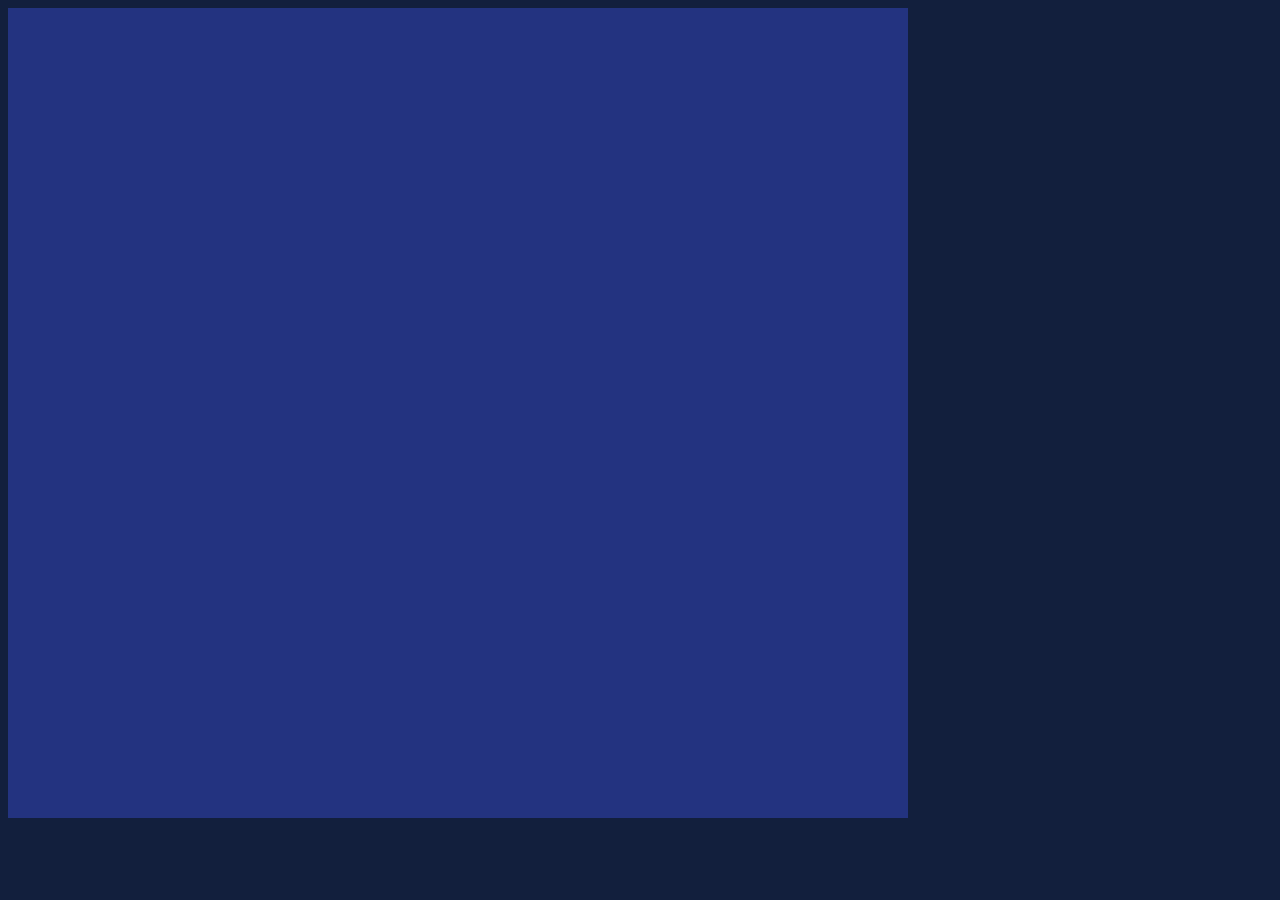
==== index.html @ 25c3545b "Se agrega el proyecto" ====
<!DOCTYPE html>
<html lang="en">
<head>
    <meta charset="UTF-8">
    <meta http-equiv="X-UA-Compatible" content="IE=edge">
    <meta name="viewport" content="width=device-width, initial-scale=1.0">
    <title>Document</title>
    <link rel="stylesheet" href="styles.css">
</head>
<body>
    <div class="container">
        
    </div>
</body>
</html>
---- styles.css ----
body{
    background-color: #121f3d;
    
}

.container{
    width: 100vh;
    height: 90vh;
    position: absolute;
    display: flex;
    justify-content: center;
    background-color: #233380;
}
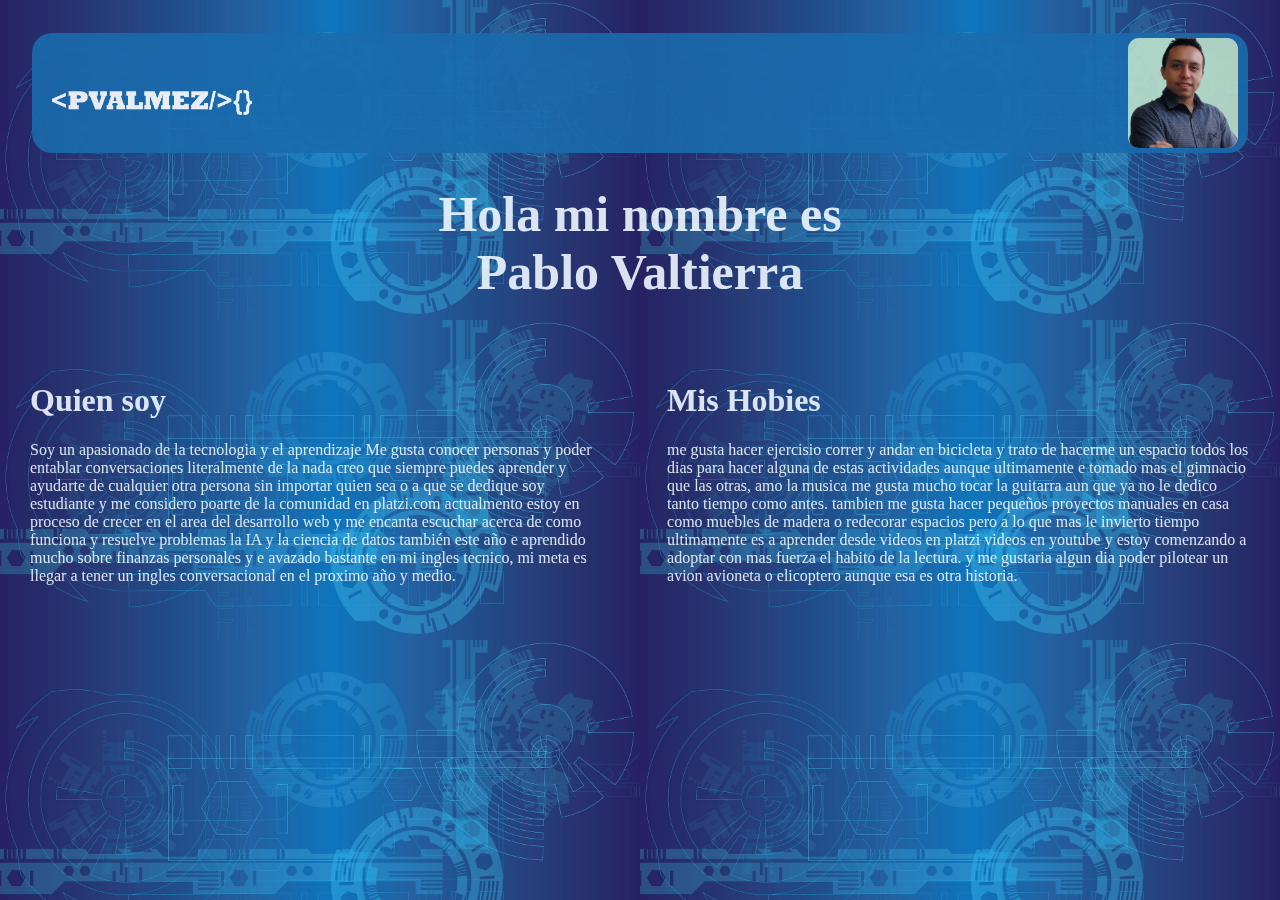
==== commit fefb3ee9: "Add files via upload" ====
--- a/index.html
+++ b/index.html
@@ -1,15 +1,51 @@
-<!DOCTYPE html>
-<html lang="en">
-<head>
-    <meta charset="UTF-8">
-    <meta http-equiv="X-UA-Compatible" content="IE=edge">
-    <meta name="viewport" content="width=device-width, initial-scale=1.0">
-    <title>Document</title>
-    <link rel="stylesheet" href="styles.css">
-</head>
-<body>
-    <div class="container">
-        
-    </div>
-</body>
+<!DOCTYPE html>
+<html lang="en">
+<head>
+    <meta charset="UTF-8">
+    <meta http-equiv="X-UA-Compatible" content="IE=edge">
+    <meta name="viewport" content="width=device-width, initial-scale=1.0">
+    <title>Document</title>
+    <link rel="stylesheet" href="styles.css">
+</head>
+<body>
+    <header>
+        <nav class="barra">
+            <img src="/assets/logo4.png" class="icon" alt="Icono">
+            <img src="/assets/photo.png" class="photo" alt="Foto">
+        </nav>
+    </header>
+    <section>
+        <h1 class="title1">Hola mi nombre es<br> Pablo Valtierra</h1>
+    <div class="container">
+        <div class="container-item">
+            <h1 class="container-title">Quien soy</h1>
+            <p class="who_p">Soy un apasionado de la tecnologia y el aprendizaje 
+                Me gusta conocer personas y poder entablar conversaciones literalmente de la nada 
+                creo que siempre puedes aprender y ayudarte de cualquier otra persona sin importar quien sea o a que se dedique 
+                soy estudiante y me considero poarte de la comunidad en platzi.com actualmento estoy en proceso de crecer 
+                en el area del desarrollo web y me encanta escuchar acerca de como funciona y resuelve problemas la IA y la ciencia de datos 
+                también este año e aprendido mucho sobre finanzas personales y e avazado bastante en mi  
+                ingles tecnico, mi meta es llegar a tener un ingles conversacional en el proximo año y medio.
+            </p>
+        </div>
+        <div class="container-item">
+            <h1 class="container-title">Mis Hobies</h1>
+            <p class="who_p">me gusta hacer ejercisio correr y andar en bicicleta y trato de hacerme un espacio todos
+                los dias para hacer alguna de estas actividades aunque ultimamente e tomado mas el gimnacio que las otras, amo
+                la musica me gusta mucho tocar la guitarra aun que ya no le dedico tanto tiempo como antes. tambien me gusta
+                hacer pequeños proyectos manuales en casa como muebles de madera o redecorar espacios pero a lo que mas
+                le invierto tiempo ultimamente es a aprender desde videos en platzi videos en youtube y estoy comenzando 
+                a adoptar con mas fuerza el habito de la lectura. y me gustaria algun dia poder pilotear un avion 
+                avioneta o elicoptero aunque esa es otra historia.
+            </p>
+        </div>
+    </div>
+    </section>
+    <section class="container2">
+
+    </section>
+    <footer>
+
+    </footer>
+</body>
 </html>--- a/styles.css
+++ b/styles.css
@@ -1,13 +1,65 @@
-body{
-    background-color: #121f3d;
-    
-}
-
-.container{
-    width: 100vh;
-    height: 90vh;
-    position: absolute;
-    display: flex;
-    justify-content: center;
-    background-color: #233380;
-}+body{
+    background-size: 50%;
+    
+    background-image: url(/assets/geometric-gdd52219c3_1920.jpg);
+    opacity: 0.9;
+    margin: 0;
+}
+header{
+    margin-top: 5px;
+    height: 150px;
+    display: flex;
+    flex-direction: row;
+    align-items: center;
+    justify-content: space-around;
+}
+.icon{
+    margin-top: 20px;
+    position: relative;
+    left: 20px;
+    width: 200px;
+    height: 25px;
+}
+
+.barra{
+    width: 95%;
+    height: 120px;
+    margin-top: 2%;
+    background: #1a6bad;
+    border-radius: 20px;
+    display: flex;
+    justify-content: space-between;
+    align-items: center;
+    position: fixed;
+}
+.photo{
+    margin: 10px;
+    width: 110px;
+    height:110px;position: relative;
+    border-radius: 10%;
+    background: #bde3cc;
+}
+    .container{
+    display: flex;
+    flex-direction: row;
+    justify-content: center;
+    }
+    .title1{
+        color: aliceblue;
+        margin: 30px;   
+        height: 100%;
+        text-align: center;
+        font-size: 50px;
+    }
+    .container-item{
+        color: aliceblue;
+        margin: 30px;
+    }
+    .container-title{
+        text-align: justify;
+    }
+    .who_I_am{
+        width: 40%;
+        text-align: justify;
+    }
+    
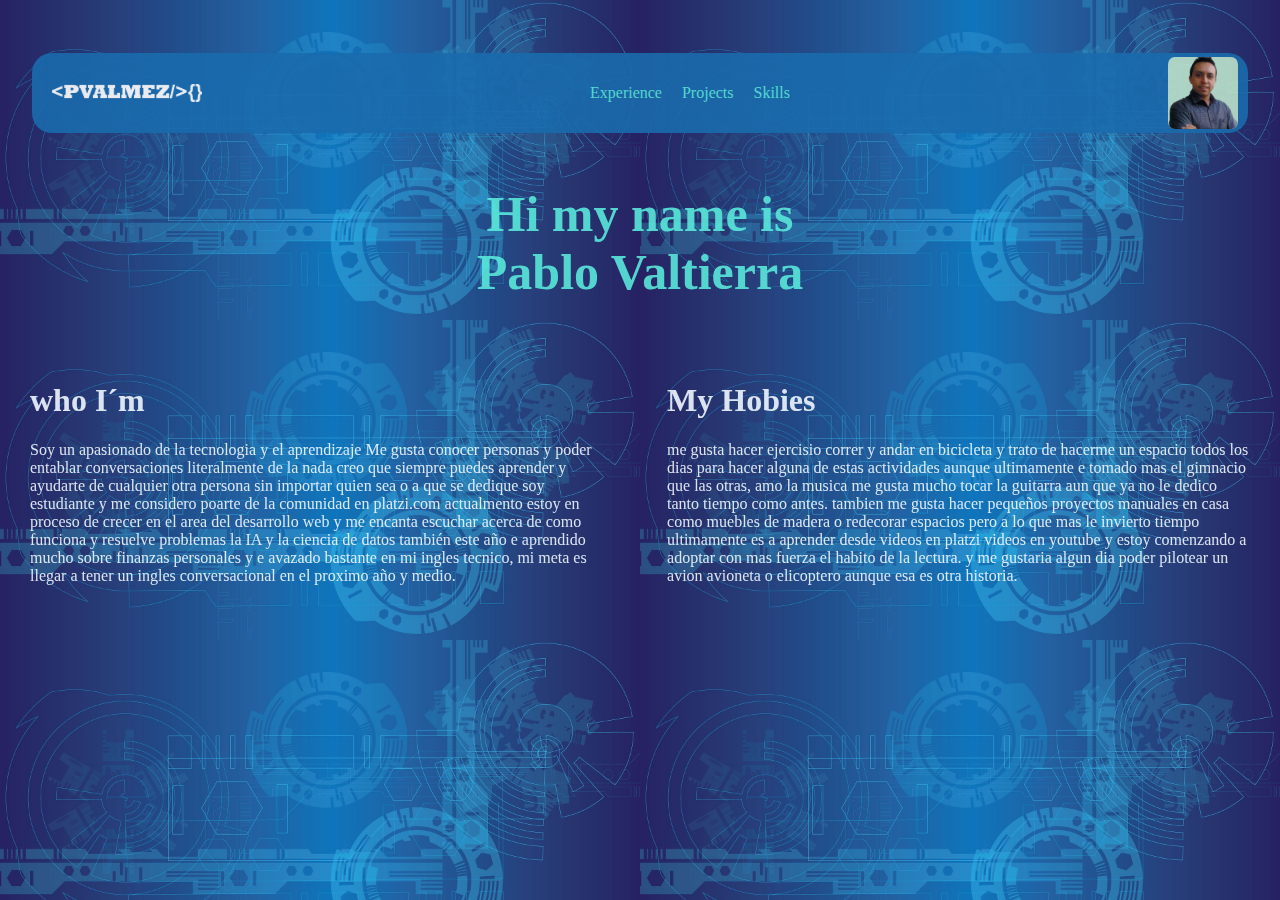
==== commit 1a902473: "Add files via upload" ====
--- a/index.html
+++ b/index.html
@@ -11,14 +11,27 @@
     <header>
         <nav class="barra">
             <img src="/assets/logo4.png" class="icon" alt="Icono">
+            <div class="menu-nav">
+                <ul class="menu-nav-list">
+                    <li>
+                        <a href="">Experience</a>
+                    </li>
+                    <li>
+                        <a href="">Projects</a>
+                    </li>
+                    <li>
+                        <a href="">Skills</a>
+                    </li>
+                </ul>
+            </div>
             <img src="/assets/photo.png" class="photo" alt="Foto">
         </nav>
     </header>
     <section>
-        <h1 class="title1">Hola mi nombre es<br> Pablo Valtierra</h1>
+        <h1 class="title1">Hi my name is<br> Pablo Valtierra</h1>
     <div class="container">
         <div class="container-item">
-            <h1 class="container-title">Quien soy</h1>
+            <h1 class="container-title">who I´m</h1>
             <p class="who_p">Soy un apasionado de la tecnologia y el aprendizaje 
                 Me gusta conocer personas y poder entablar conversaciones literalmente de la nada 
                 creo que siempre puedes aprender y ayudarte de cualquier otra persona sin importar quien sea o a que se dedique 
@@ -29,7 +42,7 @@
             </p>
         </div>
         <div class="container-item">
-            <h1 class="container-title">Mis Hobies</h1>
+            <h1 class="container-title">My Hobies</h1>
             <p class="who_p">me gusta hacer ejercisio correr y andar en bicicleta y trato de hacerme un espacio todos
                 los dias para hacer alguna de estas actividades aunque ultimamente e tomado mas el gimnacio que las otras, amo
                 la musica me gusta mucho tocar la guitarra aun que ya no le dedico tanto tiempo como antes. tambien me gusta
--- a/styles.css
+++ b/styles.css
@@ -1,58 +1,78 @@
-body{
-    background-size: 50%;
-    
-    background-image: url(/assets/geometric-gdd52219c3_1920.jpg);
-    opacity: 0.9;
-    margin: 0;
-}
-header{
-    margin-top: 5px;
-    height: 150px;
-    display: flex;
-    flex-direction: row;
-    align-items: center;
-    justify-content: space-around;
-}
-.icon{
-    margin-top: 20px;
-    position: relative;
-    left: 20px;
-    width: 200px;
-    height: 25px;
-}
+    body{
+        background-size: 50%;
+        
+        background-image: url('assets/geometric-gdd52219c3_1920.jpg');
+        opacity: 0.9;
+        margin: 0;
+    }
+    :root{
+        --sm: 14px;
+        --md: 16px;
+        --lg: 18px;
+        --titles-color: #5AE8DB;
+        --subtitles-color: aliceblue;
+    }
+    header{
+        margin-top: 5px;
+        height: 150px;
+        display: flex;
+        flex-direction: row;
+        align-items: center;
+        justify-content: space-around;
+    }
+    .icon{
+        margin-top: 0;
+        position: relative;
+        left: 20px;
+        width: 150px;
+        /* height: 25px; */
+    }
 
-.barra{
-    width: 95%;
-    height: 120px;
-    margin-top: 2%;
-    background: #1a6bad;
-    border-radius: 20px;
-    display: flex;
-    justify-content: space-between;
-    align-items: center;
-    position: fixed;
-}
-.photo{
-    margin: 10px;
-    width: 110px;
-    height:110px;position: relative;
-    border-radius: 10%;
-    background: #bde3cc;
-}
+    .barra{
+        width: 95%;
+        height: 80px;
+        margin-top: 2%;
+        background: #1a6bad;
+        border-radius: 20px;
+        display: flex;
+        justify-content: space-between;
+        align-items: center;
+        position: fixed;
+    }
+    .photo{
+        margin: 10px;
+        width: 70px;
+        /* height:110px; */
+        /* position: relative; */
+        border-radius: 10%;
+        background: #bde3cc;
+    }
+    .menu-nav-list{
+        display: flex;
+        flex-direction: row;
+    }
+    .menu-nav-list li a{
+        text-decoration: none;
+        color: var(--titles-color);
+    }
+    .menu-nav-list li{
+        margin: 10px;
+        list-style: none;
+    }
     .container{
     display: flex;
     flex-direction: row;
     justify-content: center;
     }
     .title1{
-        color: aliceblue;
+        color: var(--titles-color);
         margin: 30px;   
         height: 100%;
         text-align: center;
         font-size: 50px;
     }
     .container-item{
-        color: aliceblue;
+        color: var(--subtitles-color);
         margin: 30px;
     }
     .container-title{
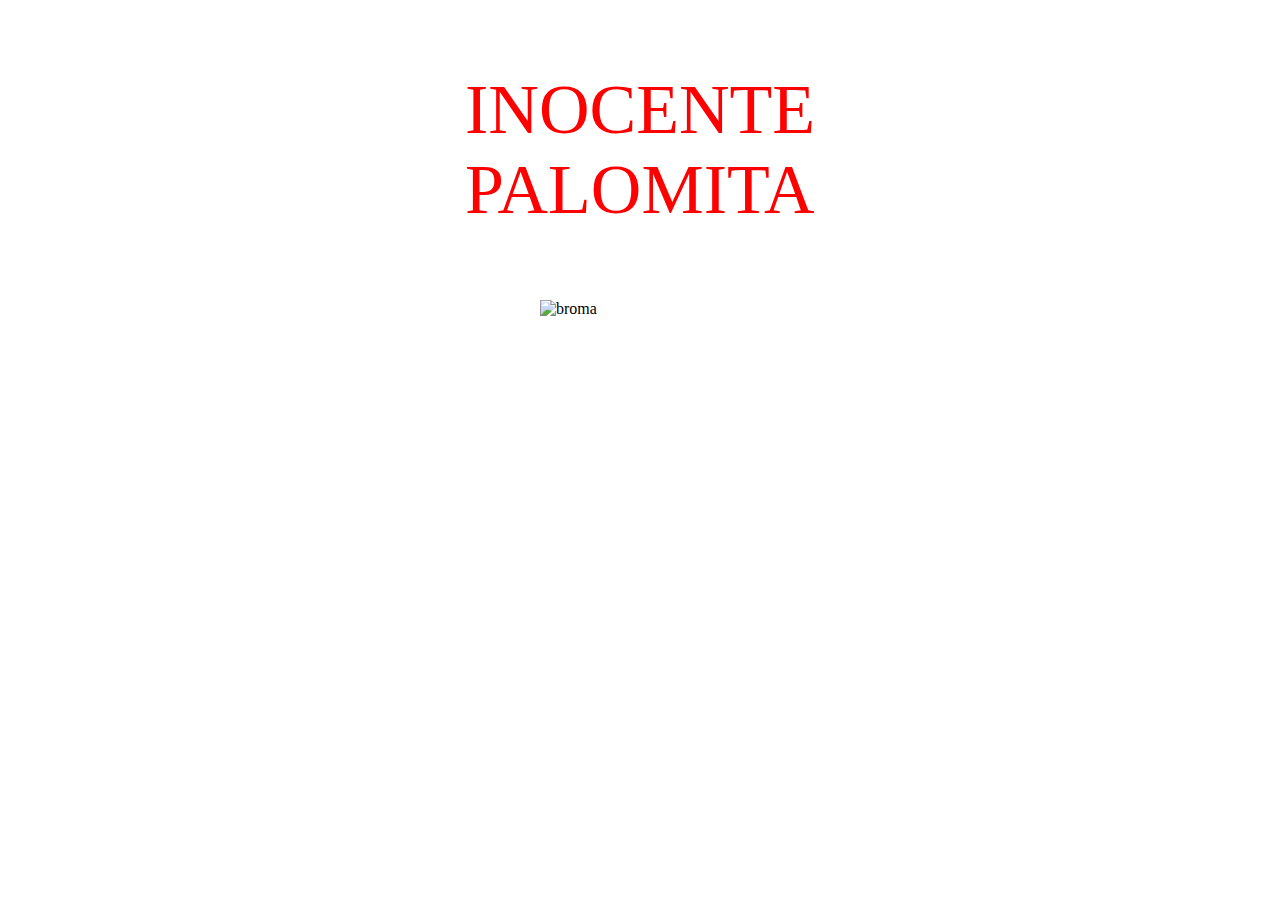
==== commit 35054ae1: "Add files via upload" ====
--- a/index.html
+++ b/index.html
@@ -4,61 +4,40 @@
     <meta charset="UTF-8">
     <meta http-equiv="X-UA-Compatible" content="IE=edge">
     <meta name="viewport" content="width=device-width, initial-scale=1.0">
+    <link href="https://cdn.jsdelivr.net/npm/bootstrap@5.3.0-alpha1/dist/css/bootstrap.min.css" rel="stylesheet" integrity="sha384-GLhlTQ8iRABdZLl6O3oVMWSktQOp6b7In1Zl3/Jr59b6EGGoI1aFkw7cmDA6j6gD" crossorigin="anonymous">
     <title>Document</title>
-    <link rel="stylesheet" href="styles.css">
+    <style>
+        /* body{
+            background-repeat: no-repeat;
+            background-size: 25%;
+        } */
+        .main{
+            display: grid;
+            place-items: center;
+            color: red;
+            font-size: 70px;
+        }
+        .imagen{
+            display: grid;
+            place-items: center;
+            width: 200px;
+            height: 200px;
+            
+            display: block;
+            margin-left: auto;
+            margin-right: auto;
+            
+        }
+    </style>
 </head>
 <body>
-    <header>
-        <nav class="barra">
-            <img src="/assets/logo4.png" class="icon" alt="Icono">
-            <div class="menu-nav">
-                <ul class="menu-nav-list">
-                    <li>
-                        <a href="">Experience</a>
-                    </li>
-                    <li>
-                        <a href="">Projects</a>
-                    </li>
-                    <li>
-                        <a href="">Skills</a>
-                    </li>
-                </ul>
-            </div>
-            <img src="/assets/photo.png" class="photo" alt="Foto">
-        </nav>
-    </header>
-    <section>
-        <h1 class="title1">Hi my name is<br> Pablo Valtierra</h1>
-    <div class="container">
-        <div class="container-item">
-            <h1 class="container-title">who I´m</h1>
-            <p class="who_p">Soy un apasionado de la tecnologia y el aprendizaje 
-                Me gusta conocer personas y poder entablar conversaciones literalmente de la nada 
-                creo que siempre puedes aprender y ayudarte de cualquier otra persona sin importar quien sea o a que se dedique 
-                soy estudiante y me considero poarte de la comunidad en platzi.com actualmento estoy en proceso de crecer 
-                en el area del desarrollo web y me encanta escuchar acerca de como funciona y resuelve problemas la IA y la ciencia de datos 
-                también este año e aprendido mucho sobre finanzas personales y e avazado bastante en mi  
-                ingles tecnico, mi meta es llegar a tener un ingles conversacional en el proximo año y medio.
-            </p>
+    <div class="container" >
+        <div class="row">
+            <p class="fw-bold main">INOCENTE<br>PALOMITA</p>
         </div>
-        <div class="container-item">
-            <h1 class="container-title">My Hobies</h1>
-            <p class="who_p">me gusta hacer ejercisio correr y andar en bicicleta y trato de hacerme un espacio todos
-                los dias para hacer alguna de estas actividades aunque ultimamente e tomado mas el gimnacio que las otras, amo
-                la musica me gusta mucho tocar la guitarra aun que ya no le dedico tanto tiempo como antes. tambien me gusta
-                hacer pequeños proyectos manuales en casa como muebles de madera o redecorar espacios pero a lo que mas
-                le invierto tiempo ultimamente es a aprender desde videos en platzi videos en youtube y estoy comenzando 
-                a adoptar con mas fuerza el habito de la lectura. y me gustaria algun dia poder pilotear un avion 
-                avioneta o elicoptero aunque esa es otra historia.
-            </p>
         </div>
-    </div>
-    </section>
-    <section class="container2">
-
-    </section>
-    <footer>
-
-    </footer>
+        <div class="row imagen">
+            <img src="./burro.jpeg" class="img-fluid" alt="broma">   
+        </div>
 </body>
 </html>